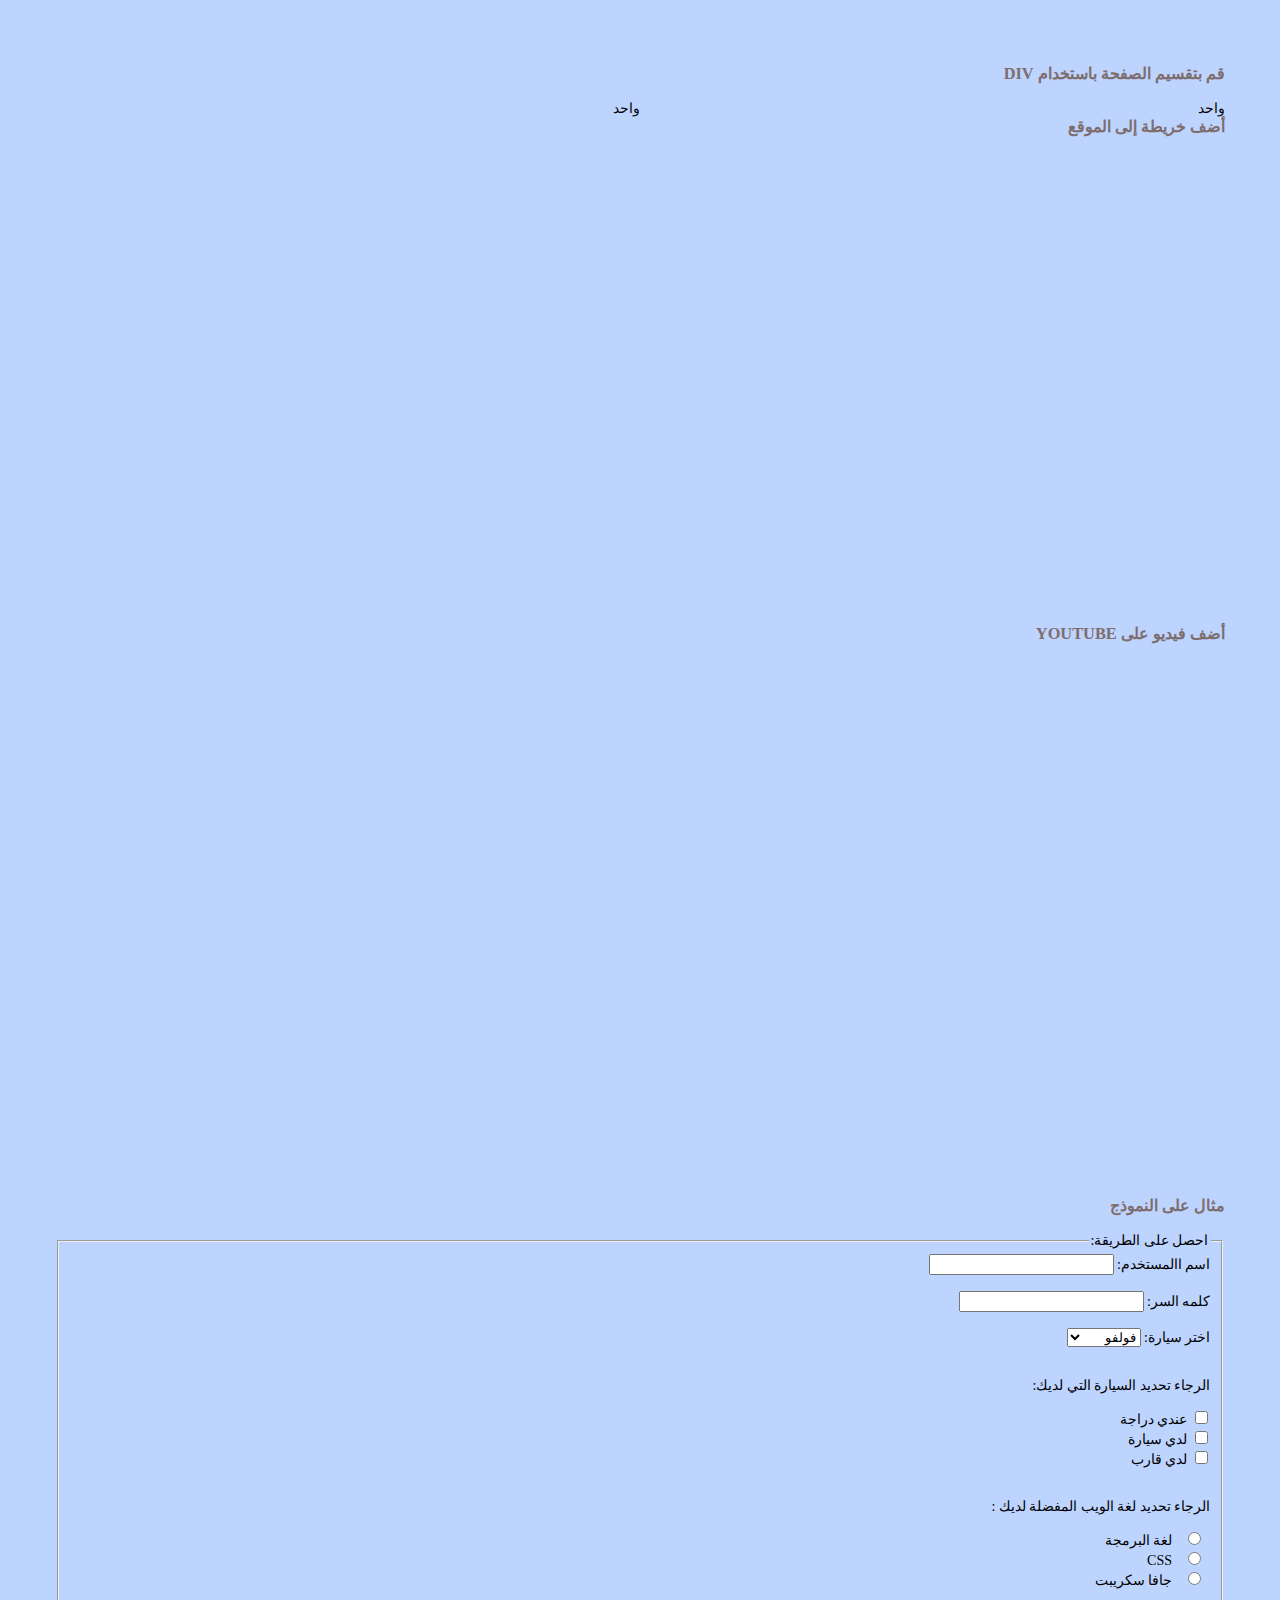
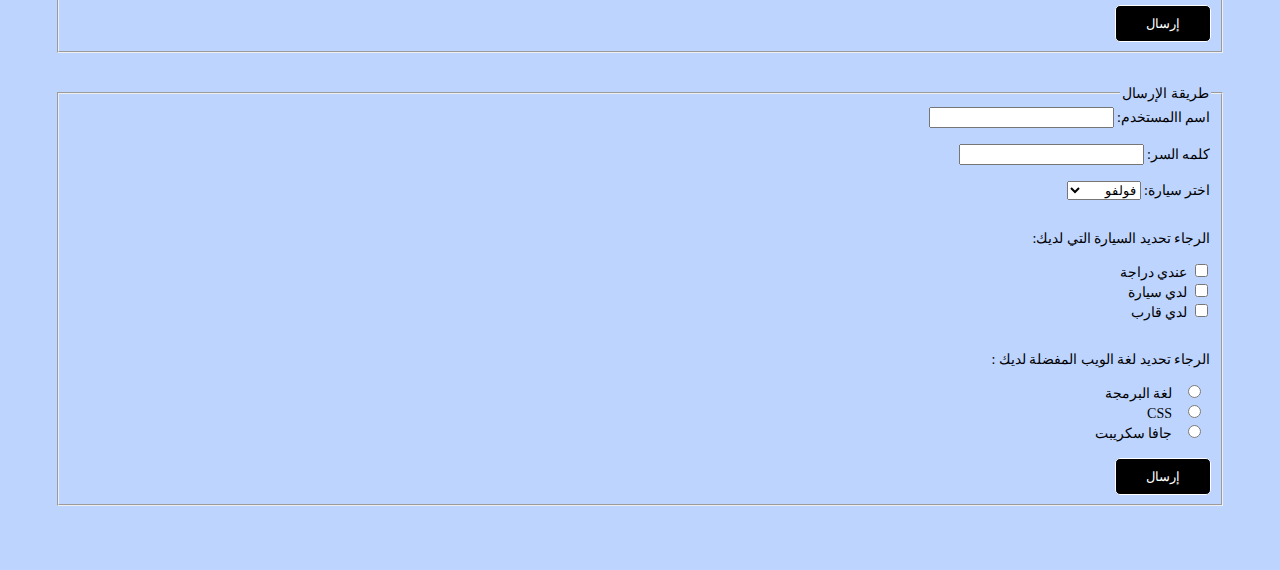
==== assignment-2.html @ 634f9fe3 "two pages done" ====
<!doctype html>
<html dir='rtl' lang='ar'>
<head>
    <meta charset="UTF-8">
    <meta name="viewport"
          content="width=device-width, user-scalable=no, initial-scale=1.0, maximum-scale=1.0, minimum-scale=1.0">
    <meta http-equiv="X-UA-Compatible" content="ie=edge">
    <!-- CSS only -->
    <link rel="stylesheet" href="assets/css/style.css">
    <title>جامعة الإمام محمد بن سعود الإسلامية</title>
</head>
<body>
<div class="container">
    <!--div example-->
    <h3>قم بتقسيم الصفحة باستخدام DIV</h3>
    <div class="left-col">واحد</div>
    <div class="right-col">واحد</div>
    <!--adding map example-->
    <h3>أضف خريطة إلى الموقع</h3>
    <div class="map">
        <iframe src="https://www.google.com/maps/embed?pb=!1m14!1m8!1m3!1d14485.882499141437!2d46.7019078!3d24.8135743!3m2!1i1024!2i768!4f13.1!3m3!1m2!1s0x0%3A0xb6ca5a0d95885833!2sImam%20Mohammad%20Ibn%20Saud%20Islamic%20University!5e0!3m2!1sen!2sbd!4v1639078352450!5m2!1sen!2sbd" width="100%" height="450" style="border:0;" allowfullscreen="" loading="lazy"></iframe>
    </div>
    <!--adding youtube video example-->
    <h3>أضف فيديو على YOUTUBE</h3>
    <iframe width="100%" height="515" src="https://www.youtube.com/embed/PRXre5_BCQg" title="YouTube video player" frameborder="0" allow="accelerometer; autoplay; clipboard-write; encrypted-media; gyroscope; picture-in-picture" allowfullscreen></iframe>
    <!--Form example-->
    <h3>مثال على النموذج</h3>
    <form action="#" method="post">
        <fieldset>
            <legend>احصل على الطريقة:</legend>
            <label for="username">اسم االمستخدم:</label>
            <input type="text" id="username" name="username"><br><br>
            <label for="password">كلمه السر:</label>
            <input type="password" id="password" name="password"><br><br>
            <label for="cars">اختر سيارة:</label>
            <select name="cars" id="cars">
                <option value="volvo">فولفو</option>
                <option value="saab">صعب</option>
                <option value="mercedes">مرسيدس</option>
                <option value="audi">أودي</option>
            </select>
            <br>
            <br>
            <p>الرجاء تحديد السيارة التي لديك:</p>
            <input type="checkbox" id="vehicle1" name="vehicle1" value="Bike">
            <label for="vehicle1">عندي دراجة</label><br>
            <input type="checkbox" id="vehicle2" name="vehicle2" value="Car">
            <label for="vehicle2"> لدي سيارة</label><br>
            <input type="checkbox" id="vehicle3" name="vehicle3" value="Boat">
            <label for="vehicle3"> لدي قارب</label><br><br>
            <p> الرجاء تحديد لغة الويب المفضلة لديك :</p>
              <input type="radio" id="html" name="fav_language" value="HTML">
              <label for="html">لغة البرمجة</label><br>
              <input type="radio" id="css" name="fav_language" value="CSS">
              <label for="css">CSS</label><br>
              <input type="radio" id="javascript" name="fav_language" value="JavaScript">
              <label for="javascript">جافا سكريبت</label>
            <br>
            <br>
            <input class="btn-submit" type="submit" value="إرسال">
        </fieldset>
    </form>
    <br>
    <br>
    <form action="#" method="post">
        <fieldset>
            <legend>طريقة الإرسال</legend>
            <label for="username">اسم االمستخدم:</label>
            <input type="text" id="username" name="username"><br><br>
            <label for="password">كلمه السر:</label>
            <input type="password" id="password" name="password"><br><br>
            <label for="cars">اختر سيارة:</label>
            <select name="cars" id="cars">
                <option value="volvo">فولفو</option>
                <option value="saab">صعب</option>
                <option value="mercedes">مرسيدس</option>
                <option value="audi">أودي</option>
            </select>
            <br>
            <br>
            <p>الرجاء تحديد السيارة التي لديك:</p>
            <input type="checkbox" id="vehicle1" name="vehicle1" value="Bike">
            <label for="vehicle1">عندي دراجة</label><br>
            <input type="checkbox" id="vehicle2" name="vehicle2" value="Car">
            <label for="vehicle2"> لدي سيارة</label><br>
            <input type="checkbox" id="vehicle3" name="vehicle3" value="Boat">
            <label for="vehicle3"> لدي قارب</label><br><br>
            <p> الرجاء تحديد لغة الويب المفضلة لديك :</p>
              <input type="radio" id="html" name="fav_language" value="HTML">
              <label for="html">لغة البرمجة</label><br>
              <input type="radio" id="css" name="fav_language" value="CSS">
              <label for="css">CSS</label><br>
              <input type="radio" id="javascript" name="fav_language" value="JavaScript">
              <label for="javascript">جافا سكريبت</label>
            <br>
            <br>
            <input class="btn-submit" type="submit" value="إرسال">
        </fieldset>
    </form>

</div>
</body>
</html>
---- assets/css/style.css ----
body{
    margin: 0;
    padding: 0;
    font-size: 14px;
    color: #000;
    background-color: #a6c5ffbd;


}
a{
    color: #000;
    text-decoration: none;
}
a:hover{
    color: tomato;
}
ul{
    margin: 0;
    padding: 0;
}
li{
    margin: 0;
    padding: 0;
}
.container{
    width: 1170px;
    margin: 5% auto;
}
.image-box img{
    height: 250px;
    width: 250px;
}
table {
    border-collapse: collapse;
    border: 1px solid #000;

}

td,
th {
    border: 1px solid #000;
    padding: 7px 5px;
}



td {
    text-align: center;
}
/*assignment two css here*/
.left-col{
    width: 50%;
    float: left;
}
.right-col{
    width: 50%;
    float: left;
}
.btn-submit{
    padding: 10px 30px;
    background-color: black;
    color: #fff;
    border-radius: 5px;
    transition: .5s;
    cursor: pointer;
    border: 1px solid #fff;

}
.btn-submit:hover{
    background-color: tomato;

}
h3{
    color: #7d6d6d;
}
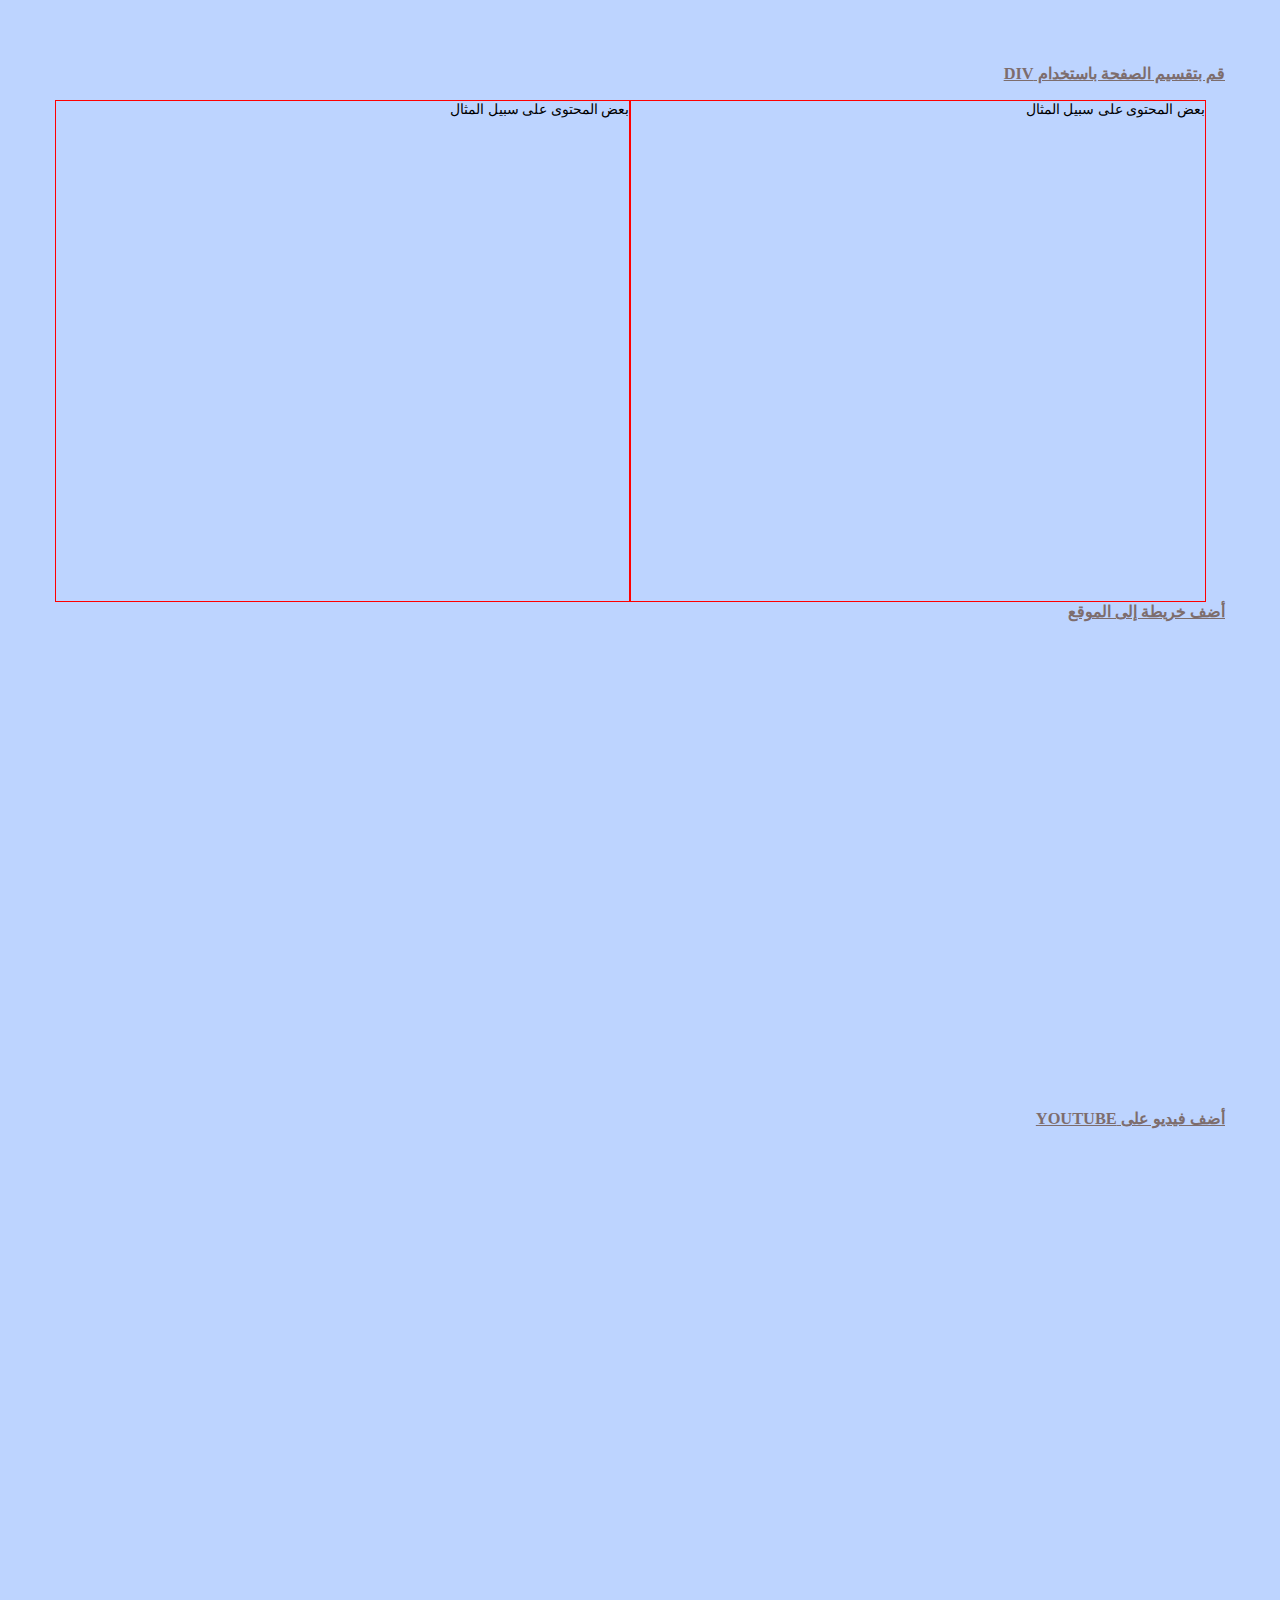
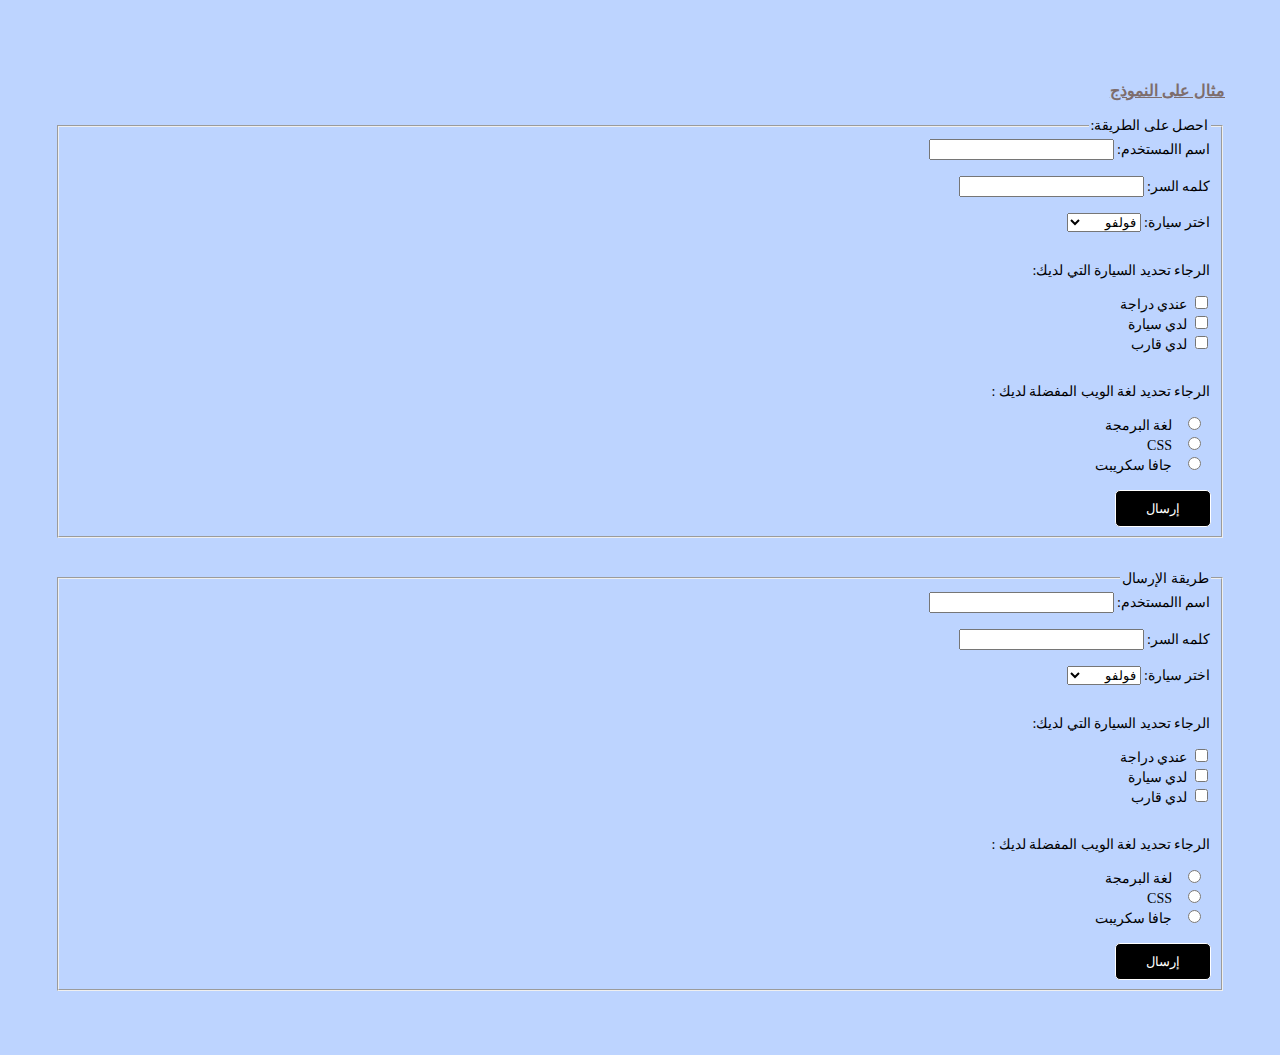
==== commit 82612dd0: "modify div" ====
--- a/assignment-2.html
+++ b/assignment-2.html
@@ -13,8 +13,8 @@
 <div class="container">
     <!--div example-->
     <h3>قم بتقسيم الصفحة باستخدام DIV</h3>
-    <div class="left-col">واحد</div>
-    <div class="right-col">واحد</div>
+    <div class="left-col">بعض المحتوى على سبيل المثال</div>
+    <div class="right-col">بعض المحتوى على سبيل المثال</div>
     <!--adding map example-->
     <h3>أضف خريطة إلى الموقع</h3>
     <div class="map">
--- a/assets/css/style.css
+++ b/assets/css/style.css
@@ -49,12 +49,16 @@
 }
 /*assignment two css here*/
 .left-col{
-    width: 50%;
+    width: 49%;
     float: left;
+    height: 500px;
+    border: 1px solid red;
 }
 .right-col{
-    width: 50%;
+    width: 49%;
     float: left;
+    height: 500px;
+    border: 1px solid red;
 }
 .btn-submit{
     padding: 10px 30px;
@@ -72,4 +76,5 @@
 }
 h3{
     color: #7d6d6d;
+    text-decoration: underline;
 }